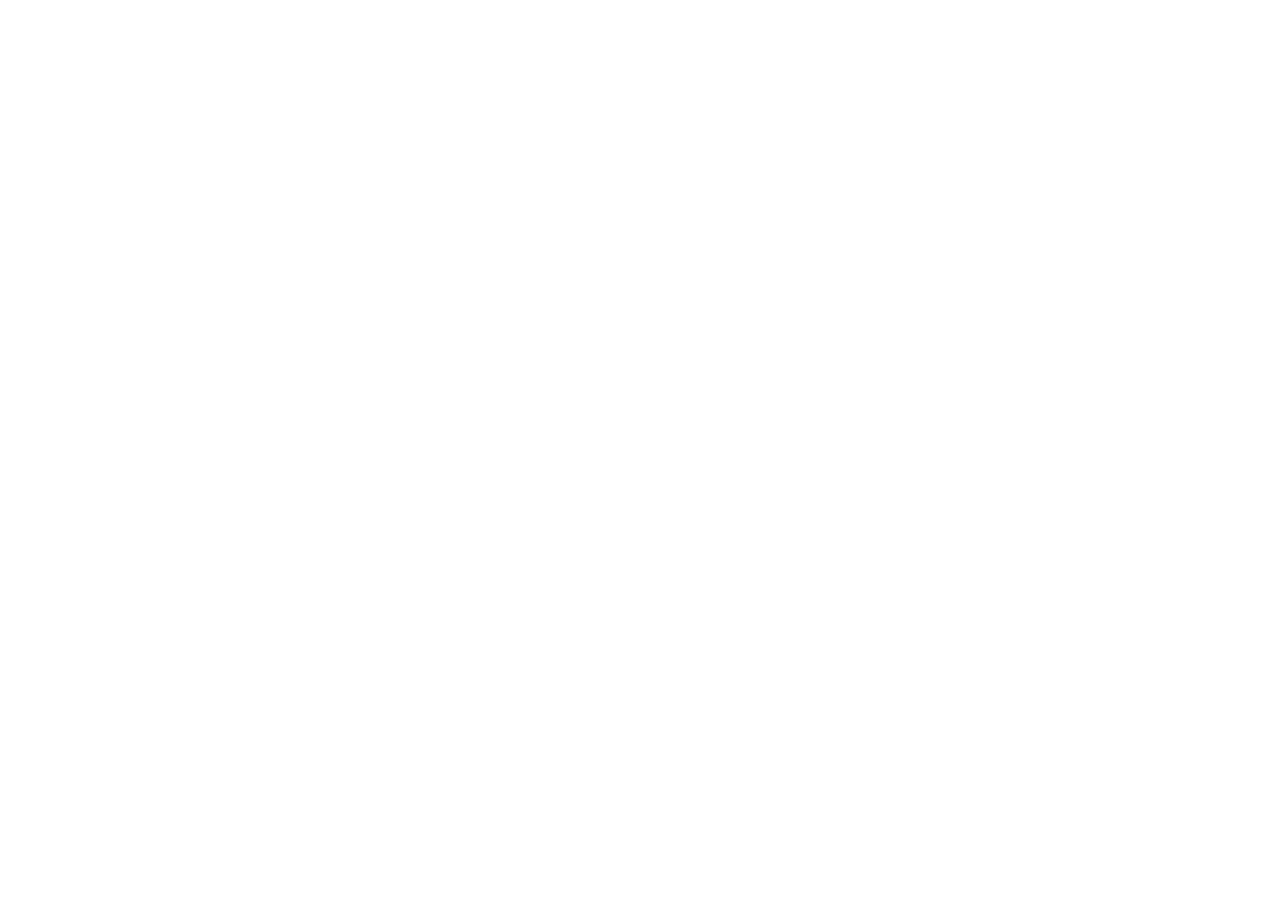
==== angular-tour-of-heroes/index.html @ 471d6ebe "Auto-generated commit" ====
<!doctype html>
<html lang="en">
<head>
  <meta charset="utf-8">
  <title>AngularTourOfHeroes</title>
  <base href="httlps://atuvida.github.io/angular-tour-of-heroes/">
  <meta name="viewport" content="width=device-width, initial-scale=1">
  <link rel="icon" type="image/x-icon" href="favicon.ico">
<link rel="stylesheet" href="styles.f005acee5588dbd02b18.css"></head>
<body>
  <app-root></app-root>
<script type="text/javascript" src="runtime.a66f828dca56eeb90e02.js"></script><script type="text/javascript" src="polyfills.2f4a59095805af02bd79.js"></script><script type="text/javascript" src="main.3f1635d0fefd5de7b71a.js"></script></body>
</html>
---- angular-tour-of-heroes/styles.f005acee5588dbd02b18.css ----
h1{color:#369;font-family:Arial,Helvetica,sans-serif;font-size:250%}h2,h3{color:#444;font-family:Arial,Helvetica,sans-serif;font-weight:lighter}body{margin:2em}body,button,input[text]{color:#888;font-family:Cambria,Georgia}*{font-family:Arial,Helvetica,sans-serif}
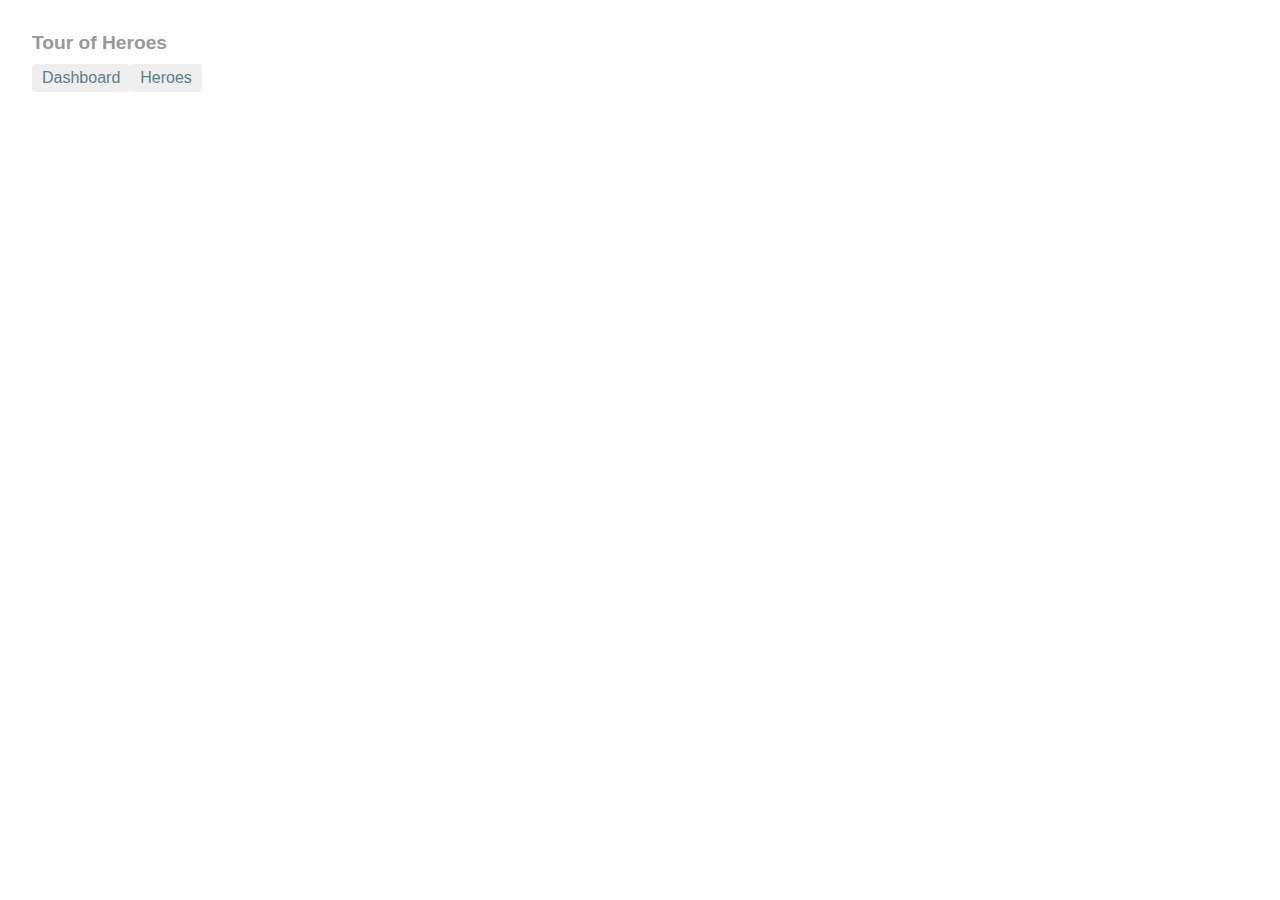
==== commit 378b785a: "Auto-generated commit" ====
--- a/angular-tour-of-heroes/index.html
+++ b/angular-tour-of-heroes/index.html
@@ -3,11 +3,11 @@
 <head>
   <meta charset="utf-8">
   <title>AngularTourOfHeroes</title>
-  <base href="httlps://atuvida.github.io/angular-tour-of-heroes/">
+  <base href="https://atuvida.github.io/angular-tour-of-heroes/">
   <meta name="viewport" content="width=device-width, initial-scale=1">
   <link rel="icon" type="image/x-icon" href="favicon.ico">
 <link rel="stylesheet" href="styles.f005acee5588dbd02b18.css"></head>
 <body>
   <app-root></app-root>
-<script type="text/javascript" src="runtime.a66f828dca56eeb90e02.js"></script><script type="text/javascript" src="polyfills.2f4a59095805af02bd79.js"></script><script type="text/javascript" src="main.3f1635d0fefd5de7b71a.js"></script></body>
+<script type="text/javascript" src="runtime.a66f828dca56eeb90e02.js"></script><script type="text/javascript" src="polyfills.2f4a59095805af02bd79.js"></script><script type="text/javascript" src="main.84d5754ed12e94ceff8c.js"></script></body>
 </html>
